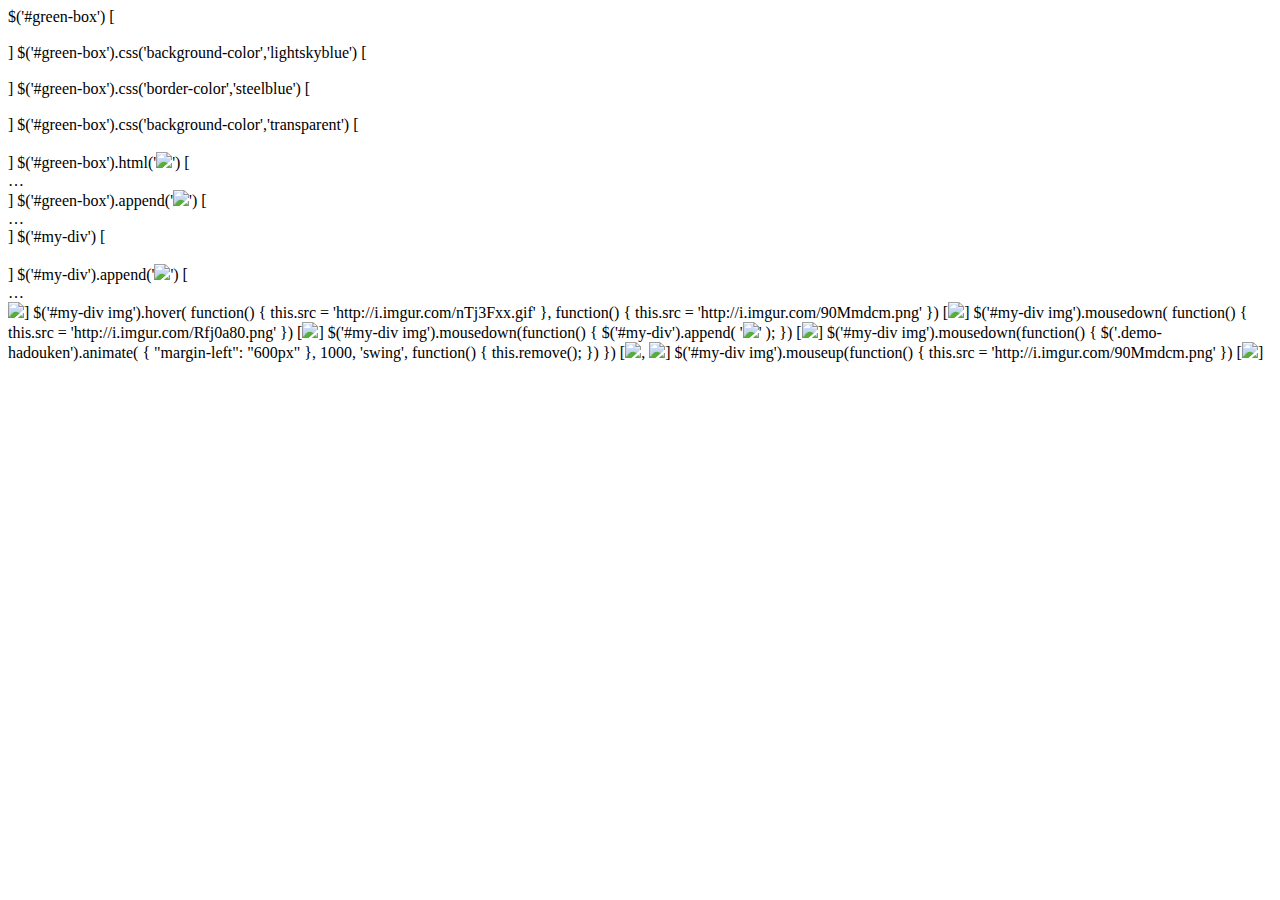
==== week12/index.html @ c472d232 "update" ====
<!DOCTYPE html>
<!--[if lt IE 7]>      <html class="no-js lt-ie9 lt-ie8 lt-ie7"> <![endif]-->
<!--[if IE 7]>         <html class="no-js lt-ie9 lt-ie8"> <![endif]-->
<!--[if IE 8]>         <html class="no-js lt-ie9"> <![endif]-->
<!--[if gt IE 8]><!--> <html class="no-js"> <!--<![endif]-->
    <head>
        <meta charset="utf-8">
        <meta http-equiv="X-UA-Compatible" content="IE=edge">
        <title></title>
        <meta name="description" content="">
        <meta name="viewport" content="width=device-width, initial-scale=1">

        <!-- Place favicon.ico and apple-touch-icon.png in the root directory -->

        <link rel="stylesheet" href="css/application.css">
        <script src="js/vendor/modernizr-2.6.2.min.js"></script>
    </head>
    <body>
        <!--[if lt IE 7]>
            <p class="browsehappy">You are using an <strong>outdated</strong> browser. Please <a href="http://browsehappy.com/">upgrade your browser</a> to improve your experience.</p>
        <![endif]-->

        <!-- Add your site or application content here -->

$('#green-box')
[<div id=​"green-box">​</div>​]
$('#green-box').css('background-color','lightskyblue')
[<div id=​"green-box" style=​"background-color:​ rgb(135, 206, 250)​;​">​</div>​]
$('#green-box').css('border-color','steelblue')
[<div id=​"green-box" style=​"border-color:​ rgb(70, 130, 180)​;​ background-color:​ rgb(135, 206, 250)​;​">​</div>​]
$('#green-box').css('background-color','transparent')
[<div id=​"green-box" style=​"border-color:​ rgb(70, 130, 180)​;​ background-color:​ transparent;​">​</div>​]
$('#green-box').html('<img src="http://i.imgur.com/8NArGWZ.gif" />')
[<div id=​"green-box" style=​"border-color:​ rgb(70, 130, 180)​;​ background-color:​ transparent;​">​…​</div>​]
$('#green-box').append('<img src="http://i.imgur.com/8NArGWZ.gif" />')
[<div id=​"green-box" style=​"border-color:​ rgb(70, 130, 180)​;​ background-color:​ transparent;​">​…​</div>​]
$('#my-div')
[<div id=​"my-div">​</div>​]
$('#my-div').append('<img src="http://i.imgur.com/90Mmdcm.png">')
[<div id=​"my-div">​…​</div>​<img src=​"http:​/​/​i.imgur.com/​90Mmdcm.png">​</div>​]
$('#my-div img').hover( function() {
    this.src = 'http://i.imgur.com/nTj3Fxx.gif'
}, function() {
    this.src = 'http://i.imgur.com/90Mmdcm.png'
})
[<img src=​"http:​/​/​i.imgur.com/​90Mmdcm.png">​]
$('#my-div img').mousedown( function() {
    this.src = 'http://i.imgur.com/Rfj0a80.png'
})
[<img src=​"http:​/​/​i.imgur.com/​90Mmdcm.png">​]
$('#my-div img').mousedown(function() {
    $('#my-div').append(
    '<img class="demo-hadouken" src="http://i.imgur.com/oTyQRvX.gif">'
    );
})
[<img src=​"http:​/​/​i.imgur.com/​90Mmdcm.png">​]
$('#my-div img').mousedown(function() {
    $('.demo-hadouken').animate( {
        "margin-left": "600px"
    }, 1000, 'swing', function() {
        this.remove();
    })
})
[<img src=​"http:​/​/​i.imgur.com/​90Mmdcm.png">​, <img class=​"demo-hadouken" src=​"http:​/​/​i.imgur.com/​oTyQRvX.gif">​]
$('#my-div img').mouseup(function() {
    this.src = 'http://i.imgur.com/90Mmdcm.png'
})
[<img src=​"http:​/​/​i.imgur.com/​90Mmdcm.png">​]

        <script src="//ajax.googleapis.com/ajax/libs/jquery/1.10.2/jquery.min.js"></script>
        <script>window.jQuery || document.write('<script src="js/vendor/jquery-1.10.2.min.js"><\/script>')</script>
        <script src="js/plugins.js"></script>
        <script src="js/main.js"></script>

        <!-- Google Analytics: change UA-XXXXX-X to be your site's ID. -->
        <script>
            (function(b,o,i,l,e,r){b.GoogleAnalyticsObject=l;b[l]||(b[l]=
            function(){(b[l].q=b[l].q||[]).push(arguments)});b[l].l=+new Date;
            e=o.createElement(i);r=o.getElementsByTagName(i)[0];
            e.src='//www.google-analytics.com/analytics.js';
            r.parentNode.insertBefore(e,r)}(window,document,'script','ga'));
            ga('create','UA-XXXXX-X');ga('send','pageview');
        </script>
    </body>
</html>
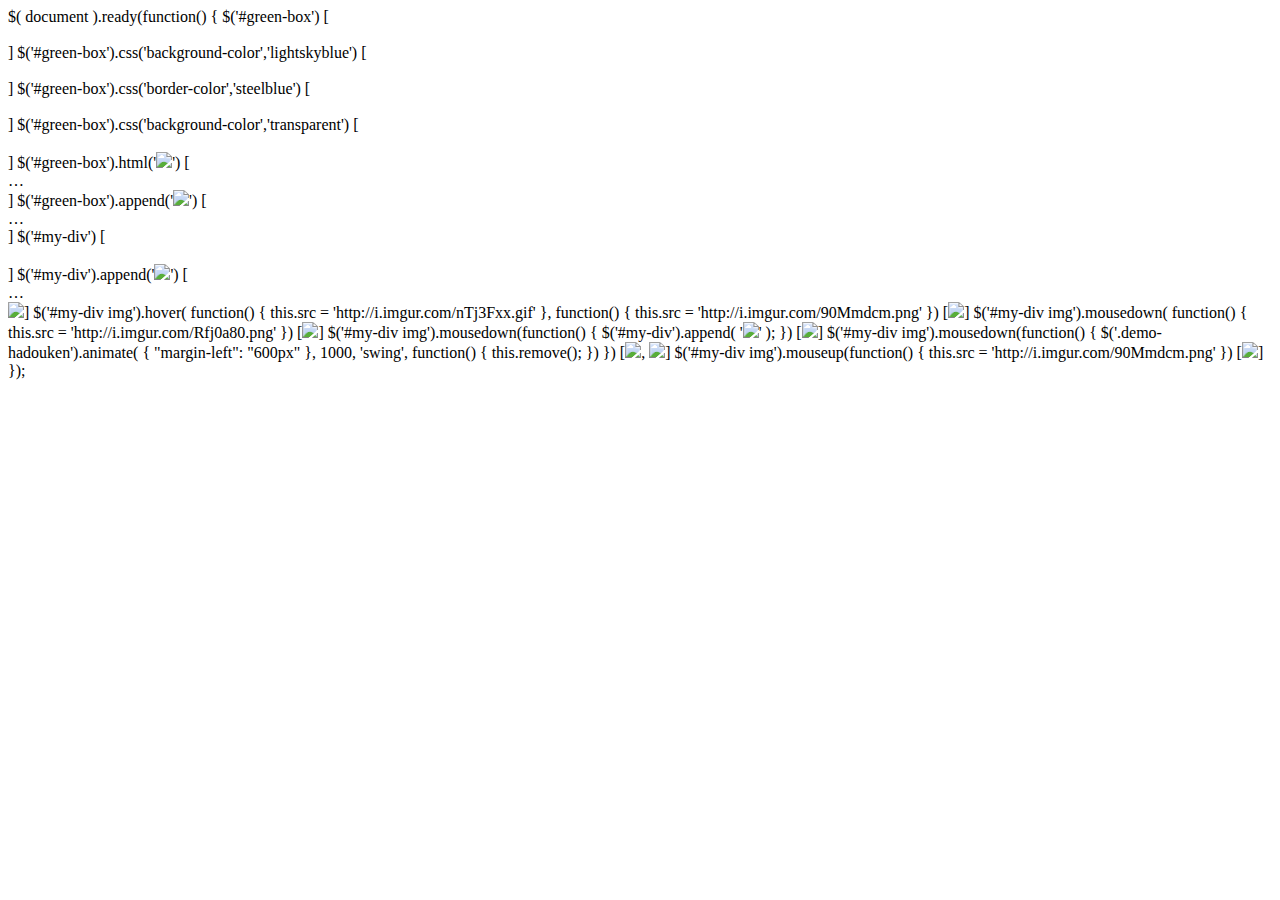
==== commit 10a86db6: "Week 12" ====
--- a/week12/index.html
+++ b/week12/index.html
@@ -21,51 +21,54 @@
         <![endif]-->
 
         <!-- Add your site or application content here -->
+$( document ).ready(function() {
 
-$('#green-box')
-[<div id=​"green-box">​</div>​]
-$('#green-box').css('background-color','lightskyblue')
-[<div id=​"green-box" style=​"background-color:​ rgb(135, 206, 250)​;​">​</div>​]
-$('#green-box').css('border-color','steelblue')
-[<div id=​"green-box" style=​"border-color:​ rgb(70, 130, 180)​;​ background-color:​ rgb(135, 206, 250)​;​">​</div>​]
-$('#green-box').css('background-color','transparent')
-[<div id=​"green-box" style=​"border-color:​ rgb(70, 130, 180)​;​ background-color:​ transparent;​">​</div>​]
-$('#green-box').html('<img src="http://i.imgur.com/8NArGWZ.gif" />')
-[<div id=​"green-box" style=​"border-color:​ rgb(70, 130, 180)​;​ background-color:​ transparent;​">​…​</div>​]
-$('#green-box').append('<img src="http://i.imgur.com/8NArGWZ.gif" />')
-[<div id=​"green-box" style=​"border-color:​ rgb(70, 130, 180)​;​ background-color:​ transparent;​">​…​</div>​]
-$('#my-div')
-[<div id=​"my-div">​</div>​]
-$('#my-div').append('<img src="http://i.imgur.com/90Mmdcm.png">')
-[<div id=​"my-div">​…​</div>​<img src=​"http:​/​/​i.imgur.com/​90Mmdcm.png">​</div>​]
-$('#my-div img').hover( function() {
-    this.src = 'http://i.imgur.com/nTj3Fxx.gif'
-}, function() {
-    this.src = 'http://i.imgur.com/90Mmdcm.png'
-})
-[<img src=​"http:​/​/​i.imgur.com/​90Mmdcm.png">​]
-$('#my-div img').mousedown( function() {
-    this.src = 'http://i.imgur.com/Rfj0a80.png'
-})
-[<img src=​"http:​/​/​i.imgur.com/​90Mmdcm.png">​]
-$('#my-div img').mousedown(function() {
-    $('#my-div').append(
-    '<img class="demo-hadouken" src="http://i.imgur.com/oTyQRvX.gif">'
-    );
-})
-[<img src=​"http:​/​/​i.imgur.com/​90Mmdcm.png">​]
-$('#my-div img').mousedown(function() {
-    $('.demo-hadouken').animate( {
-        "margin-left": "600px"
-    }, 1000, 'swing', function() {
-        this.remove();
-    })
-})
-[<img src=​"http:​/​/​i.imgur.com/​90Mmdcm.png">​, <img class=​"demo-hadouken" src=​"http:​/​/​i.imgur.com/​oTyQRvX.gif">​]
-$('#my-div img').mouseup(function() {
-    this.src = 'http://i.imgur.com/90Mmdcm.png'
-})
-[<img src=​"http:​/​/​i.imgur.com/​90Mmdcm.png">​]
+  $('#green-box')
+  [<div id=​"green-box">​</div>​]
+  $('#green-box').css('background-color','lightskyblue')
+  [<div id=​"green-box" style=​"background-color:​ rgb(135, 206, 250)​;​">​</div>​]
+  $('#green-box').css('border-color','steelblue')
+  [<div id=​"green-box" style=​"border-color:​ rgb(70, 130, 180)​;​ background-color:​ rgb(135, 206, 250)​;​">​</div>​]
+  $('#green-box').css('background-color','transparent')
+  [<div id=​"green-box" style=​"border-color:​ rgb(70, 130, 180)​;​ background-color:​ transparent;​">​</div>​]
+  $('#green-box').html('<img src="http://i.imgur.com/8NArGWZ.gif" />')
+  [<div id=​"green-box" style=​"border-color:​ rgb(70, 130, 180)​;​ background-color:​ transparent;​">​…​</div>​]
+  $('#green-box').append('<img src="http://i.imgur.com/8NArGWZ.gif" />')
+  [<div id=​"green-box" style=​"border-color:​ rgb(70, 130, 180)​;​ background-color:​ transparent;​">​…​</div>​]
+  $('#my-div')
+  [<div id=​"my-div">​</div>​]
+  $('#my-div').append('<img src="http://i.imgur.com/90Mmdcm.png">')
+  [<div id=​"my-div">​…​</div>​<img src=​"http:​/​/​i.imgur.com/​90Mmdcm.png">​</div>​]
+  $('#my-div img').hover( function() {
+      this.src = 'http://i.imgur.com/nTj3Fxx.gif'
+  }, function() {
+      this.src = 'http://i.imgur.com/90Mmdcm.png'
+  })
+  [<img src=​"http:​/​/​i.imgur.com/​90Mmdcm.png">​]
+  $('#my-div img').mousedown( function() {
+      this.src = 'http://i.imgur.com/Rfj0a80.png'
+  })
+  [<img src=​"http:​/​/​i.imgur.com/​90Mmdcm.png">​]
+  $('#my-div img').mousedown(function() {
+      $('#my-div').append(
+      '<img class="demo-hadouken" src="http://i.imgur.com/oTyQRvX.gif">'
+      );
+  })
+  [<img src=​"http:​/​/​i.imgur.com/​90Mmdcm.png">​]
+  $('#my-div img').mousedown(function() {
+      $('.demo-hadouken').animate( {
+          "margin-left": "600px"
+      }, 1000, 'swing', function() {
+          this.remove();
+      })
+  })
+  [<img src=​"http:​/​/​i.imgur.com/​90Mmdcm.png">​, <img class=​"demo-hadouken" src=​"http:​/​/​i.imgur.com/​oTyQRvX.gif">​]
+  $('#my-div img').mouseup(function() {
+      this.src = 'http://i.imgur.com/90Mmdcm.png'
+  })
+  [<img src=​"http:​/​/​i.imgur.com/​90Mmdcm.png">​]
+
+});
 
         <script src="//ajax.googleapis.com/ajax/libs/jquery/1.10.2/jquery.min.js"></script>
         <script>window.jQuery || document.write('<script src="js/vendor/jquery-1.10.2.min.js"><\/script>')</script>
